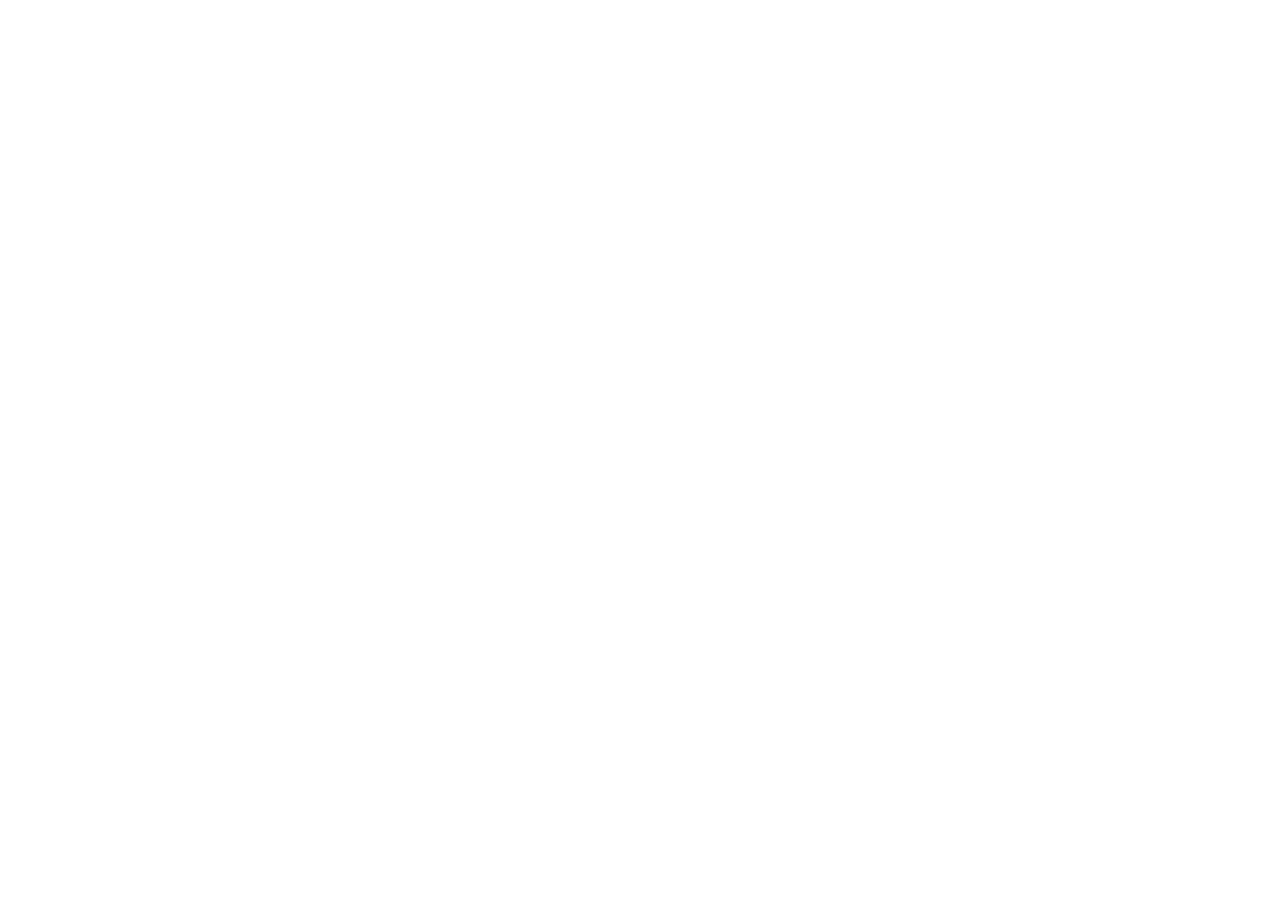
==== index.html @ 863495e3 "Put in the content for reset.css. Added blueprint.html to scope stuff out. And did some initial work" ====
<!DOCTYPE html>
<html lang="en">
<head>
    <meta charset="UTF-8">
    <meta name="viewport" content="width=device-width, initial-scale=1.0">
    <meta http-equiv="X-UA-Compatible" content="ie=edge">
    <title>Hangman</title>
    <link rel="stylesheet" href="assets/css/reset.css">
    <link rel="stylesheet" href="https://stackpath.bootstrapcdn.com/bootstrap/4.3.1/css/bootstrap.min.css" integrity="sha384-ggOyR0iXCbMQv3Xipma34MD+dH/1fQ784/j6cY/iJTQUOhcWr7x9JvoRxT2MZw1T" crossorigin="anonymous">
    <link rel="stylesheet" href="assets/css/style.css">

</head>
<body>
    

    <script src="https://code.jquery.com/jquery-3.3.1.slim.min.js" integrity="sha384-q8i/X+965DzO0rT7abK41JStQIAqVgRVzpbzo5smXKp4YfRvH+8abtTE1Pi6jizo" crossorigin="anonymous"></script>
    <script src="https://cdnjs.cloudflare.com/ajax/libs/popper.js/1.14.7/umd/popper.min.js" integrity="sha384-UO2eT0CpHqdSJQ6hJty5KVphtPhzWj9WO1clHTMGa3JDZwrnQq4sF86dIHNDz0W1" crossorigin="anonymous"></script>
    <script src="https://stackpath.bootstrapcdn.com/bootstrap/4.3.1/js/bootstrap.min.js" integrity="sha384-JjSmVgyd0p3pXB1rRibZUAYoIIy6OrQ6VrjIEaFf/nJGzIxFDsf4x0xIM+B07jRM" crossorigin="anonymous"></script>
    <script src="assets/javascript/game.js">
    </script>
</body>
</html>
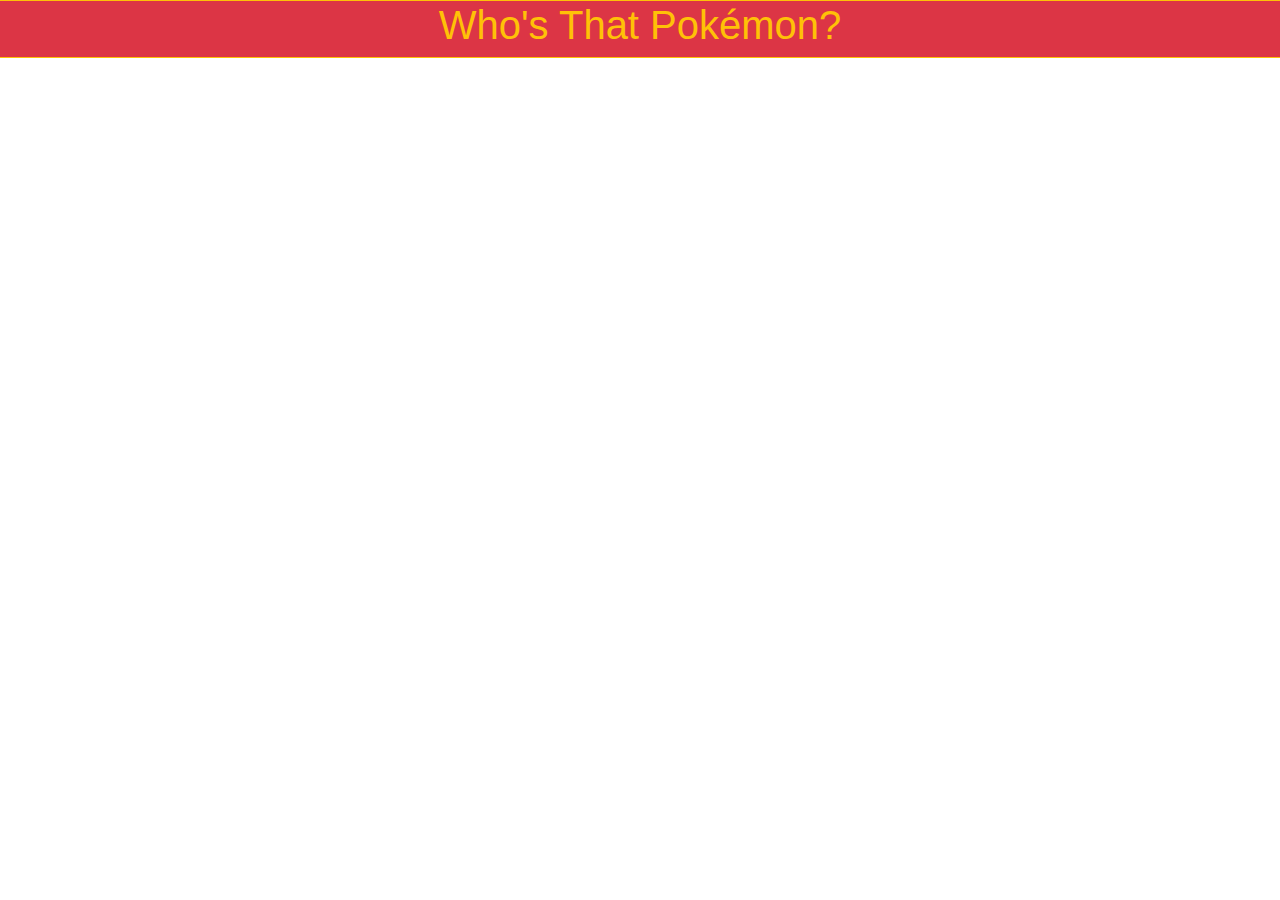
==== commit b9ef25ad: "Started building the general structure of the page via Bootstrap." ====
--- a/index.html
+++ b/index.html
@@ -4,14 +4,21 @@
     <meta charset="UTF-8">
     <meta name="viewport" content="width=device-width, initial-scale=1.0">
     <meta http-equiv="X-UA-Compatible" content="ie=edge">
-    <title>Hangman</title>
-    <link rel="stylesheet" href="assets/css/reset.css">
+    <title>Who's That Pok&#233;mon?</title>
+    <link rel="stylesheet" type="text/css" href="assets/css/reset.css">
     <link rel="stylesheet" href="https://stackpath.bootstrapcdn.com/bootstrap/4.3.1/css/bootstrap.min.css" integrity="sha384-ggOyR0iXCbMQv3Xipma34MD+dH/1fQ784/j6cY/iJTQUOhcWr7x9JvoRxT2MZw1T" crossorigin="anonymous">
-    <link rel="stylesheet" href="assets/css/style.css">
+    <link rel="stylesheet" type="text/css" href="assets/css/style.css">
 
 </head>
+
 <body>
-    
+<header>
+    <div class="row border border-warning bg-danger">
+        <div class="col-lg-12">
+            <h1 class="text-center text-warning">Who's That Pok&#233;mon?</h1>
+        </div>
+    </div>
+</header>
 
     <script src="https://code.jquery.com/jquery-3.3.1.slim.min.js" integrity="sha384-q8i/X+965DzO0rT7abK41JStQIAqVgRVzpbzo5smXKp4YfRvH+8abtTE1Pi6jizo" crossorigin="anonymous"></script>
     <script src="https://cdnjs.cloudflare.com/ajax/libs/popper.js/1.14.7/umd/popper.min.js" integrity="sha384-UO2eT0CpHqdSJQ6hJty5KVphtPhzWj9WO1clHTMGa3JDZwrnQq4sF86dIHNDz0W1" crossorigin="anonymous"></script>
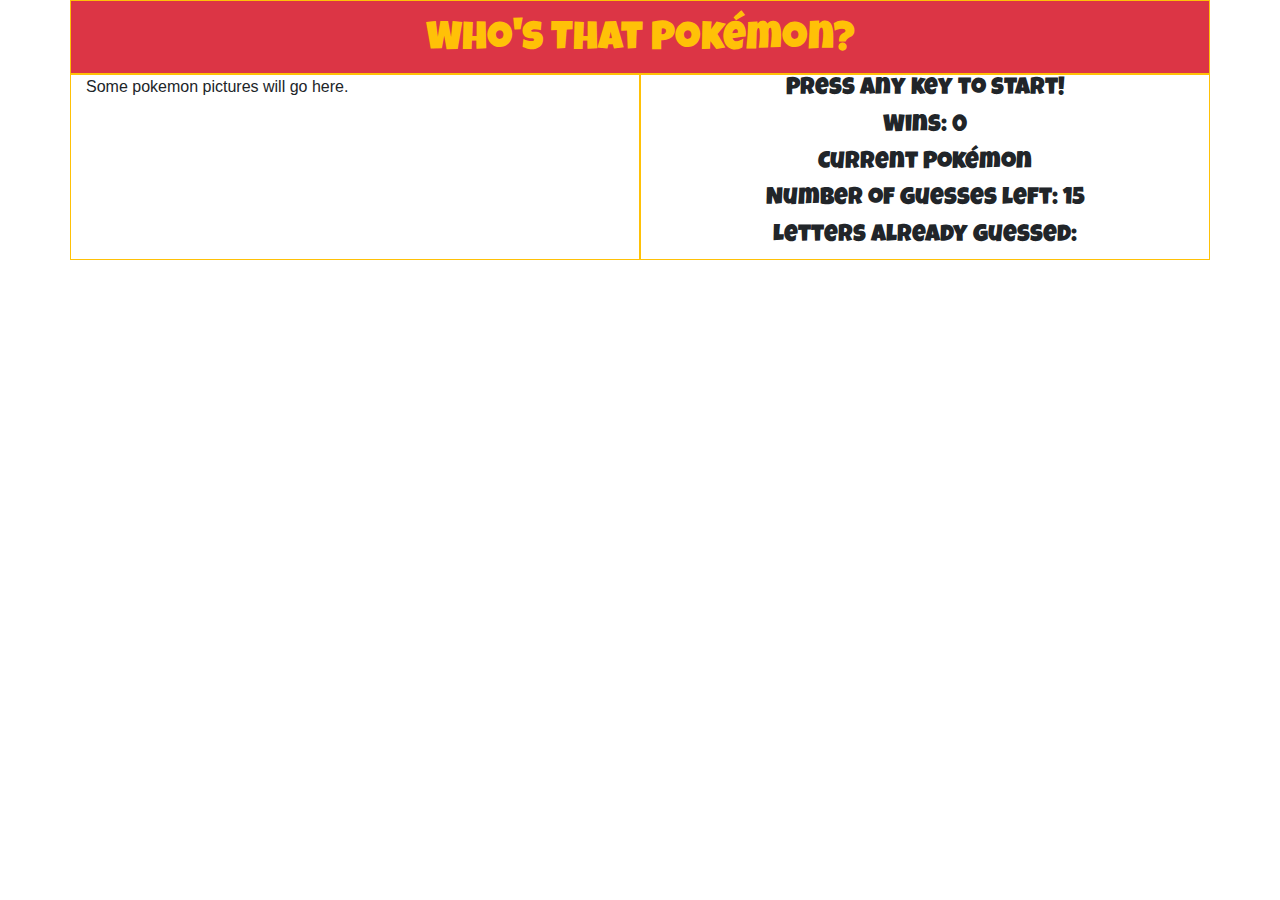
==== commit dbd60c36: "did some more styling and page structure, then moved over to starting to code the game." ====
--- a/index.html
+++ b/index.html
@@ -8,17 +8,41 @@
     <link rel="stylesheet" type="text/css" href="assets/css/reset.css">
     <link rel="stylesheet" href="https://stackpath.bootstrapcdn.com/bootstrap/4.3.1/css/bootstrap.min.css" integrity="sha384-ggOyR0iXCbMQv3Xipma34MD+dH/1fQ784/j6cY/iJTQUOhcWr7x9JvoRxT2MZw1T" crossorigin="anonymous">
     <link rel="stylesheet" type="text/css" href="assets/css/style.css">
+    <link href="https://fonts.googleapis.com/css?family=Luckiest+Guy&display=swap" rel="stylesheet">
 
 </head>
 
 <body>
-<header>
-    <div class="row border border-warning bg-danger">
-        <div class="col-lg-12">
-            <h1 class="text-center text-warning">Who's That Pok&#233;mon?</h1>
+    <header>
+        <div class="container">
+            <div class="row border border-warning bg-danger">
+                <div class="col-lg-12 mt-3">
+                    <h1 class="text-center text-warning">Who's That Pok&#233;mon?</h1>
+                </div>
+            </div>
         </div>
+    </header>
+
+    <div class="container">
+        <div class="row">
+            <div class="col-lg-6 border border-warning">
+                <p>Some pokemon pictures will go here.</p>
+            </div>
+            <div class="col-lg-6 border border-warning">
+                <div class="row">
+                    <div class="col-lg-12">
+                        <h4 class="text-center">Press any key to start!</h4>
+                        <h4 class="text-center">Wins: <span id="wins-text">0</span></h4>
+                        <h4 class="text-center">Current Pok&#233;mon</h4>
+                        <h4 class="text-center"><span id="currentWord"></span></h4>
+                        <h4 class="text-center">Number of guesses left: <span id="guesses-text">15</span></h4>
+                        <h4 class="text-center">Letters already guessed: <span id="guessed-letters-text"></span></h4>
+                    </div>
+                </div>
+            </div>
+        </div>
+        
     </div>
-</header>
 
     <script src="https://code.jquery.com/jquery-3.3.1.slim.min.js" integrity="sha384-q8i/X+965DzO0rT7abK41JStQIAqVgRVzpbzo5smXKp4YfRvH+8abtTE1Pi6jizo" crossorigin="anonymous"></script>
     <script src="https://cdnjs.cloudflare.com/ajax/libs/popper.js/1.14.7/umd/popper.min.js" integrity="sha384-UO2eT0CpHqdSJQ6hJty5KVphtPhzWj9WO1clHTMGa3JDZwrnQq4sF86dIHNDz0W1" crossorigin="anonymous"></script>
--- a/assets/css/style.css
+++ b/assets/css/style.css
@@ -0,0 +1,3 @@
+h1, h4 {
+    font-family: 'Luckiest Guy', cursive;
+}